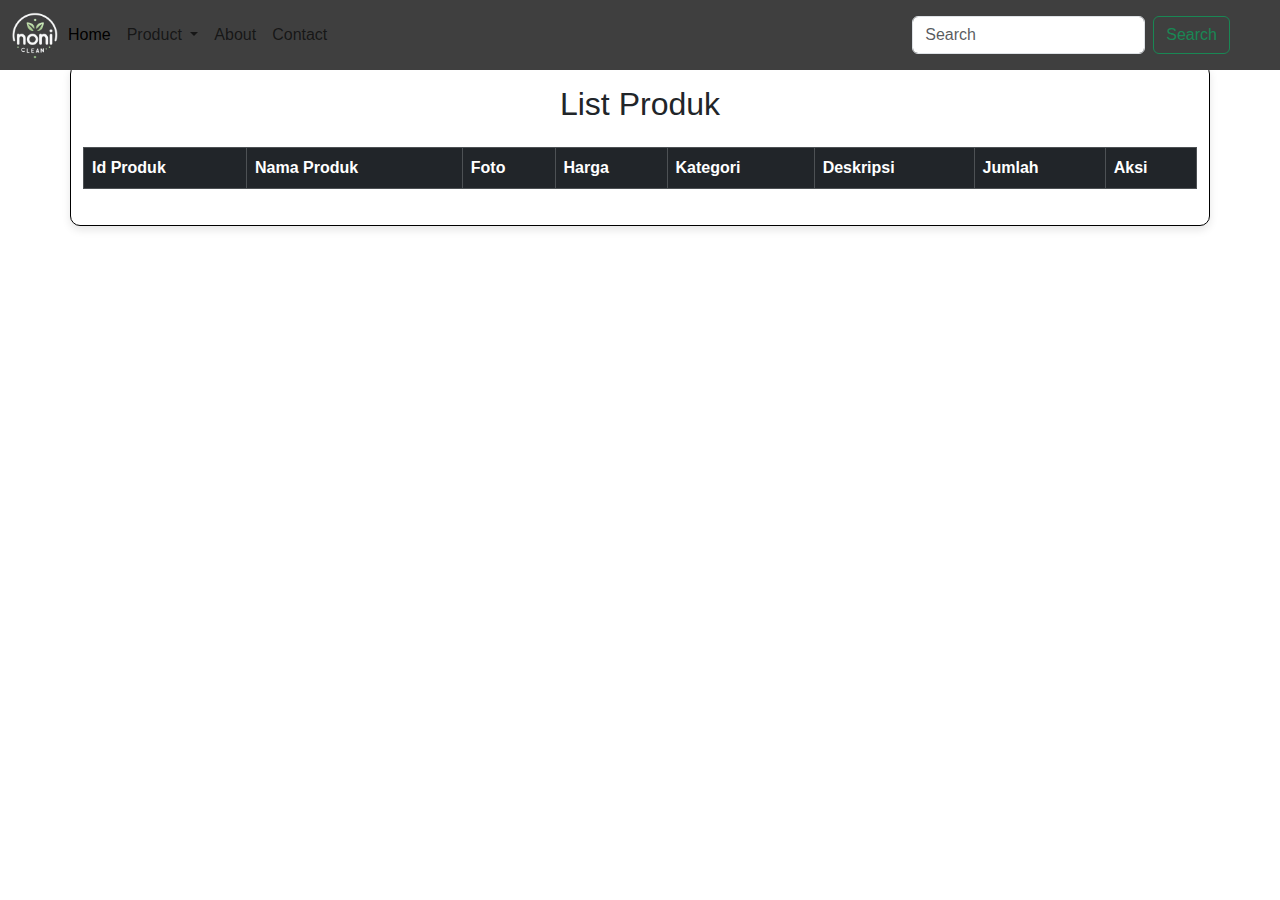
==== listproduct.html @ 6b49e654 "upload file" ====
<!DOCTYPE html>
<html lang="en">
<head>
    <meta charset="UTF-8">
    <meta name="viewport" content="width=device-width, initial-scale=1.0">
    <title>List Produk</title>
    <!-- CSS -->
    <link rel="stylesheet" href="css/style.css">
    <!-- JS -->
    <script src="js/navbar.js"></script>
    <script src="js/product-list.js" defer></script>
    <!-- Bootstrap -->
    <script src="https://cdn.jsdelivr.net/npm/bootstrap@5.3.0-alpha1/dist/js/bootstrap.bundle.min.js"></script>
    <link href="https://cdn.jsdelivr.net/npm/bootstrap@5.3.0-alpha1/dist/css/bootstrap.min.css" rel="stylesheet">
</head>
<body>
    <header> <!-- Navbar --></header>
    <div class="container mt-5">
        <h2 class="text-center">List Produk</h2>
        <table class="table table-bordered mt-4">
            <thead class="table-dark">
                <tr>
                    <th>Id Produk</th>
                    <th>Nama Produk</th>
                    <th>Foto</th>
                    <th>Harga</th>
                    <th>Kategori</th>
                    <th>Deskripsi</th>
                    <th>Jumlah</th>
                    <th>Aksi</th>
                </tr>
            </thead>
            <tbody id="product-list">
                <!-- Produk akan ditambahkan secara dinamis melalui JS -->
            </tbody>
        </table>
    </div>
</body>
</html>
---- css/style.css ----
* {
    margin: 0;
    padding: 0;
    text-decoration: none;
    list-style: none;
    font-family: "poppins", sans-serif;
    box-sizing: border-box;
  }

  /* navbar */

  .navbar .container-fluid{
    position: fixed;
    top: 0;
    left: 0;
    width: 100%;
    background-color: rgb(63, 63, 63);
    color: white;
    padding: 10px;
    text-align: center;
    z-index: 1000; /* Agar selalu di depan */
}

.icons a{
  margin-left: 5px;
  margin-right: 5px;
}

#carouselExampleSlidesOnly{
    margin-top: 3%;
    height: 20%;
    margin-bottom: 5px;
}

/* card list product */

.content {
  max-width: 1200px;
  margin: 20px auto;
  padding: 20px;
  z-index: 2;
}

.list-product {
  list-style-type: none;
  display: flex;
  justify-content: space-around;
}

.card {
  background-color: #fff;
  border-radius: 15px;
  box-shadow: 0 4px 8px rgba(0, 0, 0, 0.1);
  padding: 15px;
  text-align: center;
  width: 250px;
  position: relative;
  perspective: 1000px; /* Perspektif untuk membuat efek 3D */
}

.card-image {
  transition: transform 0.3s ease, box-shadow 0.3s ease;
}

.card-image img {
  width: 100%;
  height: auto;
  border-radius: 10px;
}

.card:hover .card-image {
  transform: scale(1.1) translateZ(20px); /* Membuat gambar timbul */
  box-shadow: 0 10px 20px rgba(0, 0, 0, 0.2); /* Tambahkan efek bayangan */
}

.card-body {
  margin-top: 10px;
}

.card-text p {
  font-size: 18px;
  font-weight: bold;
}

.card-text h4 {
  font-size: 16px;
  color: #666;
}

.icon {
  position: absolute;
  bottom: 15px;
  right: 15px;
  cursor: pointer;
  font-size: 20px;
}

.icon:first-of-type {
  left: 15px;
  right: auto;
}

.fa-heart {
  color: #ff0000;
}

.bi-cart3 {
  color: #93019d;
}

/* footer */

.footer2 {
  position: absolute;
  bottom: 0;
  left: 0;
  right: 0;
}

.footer-brand {
  background-color: #a5aaaf;
  width: 100%;
  height: 80px;
  display: flex;
}

.footer-brand img {
  margin-top: auto;
  margin-bottom: auto;
  /* margin-left: 70px; */
}

.social-list {
  display: flex;
  margin-top: auto;
  margin-bottom: auto;
  margin-left: 60%;
  margin-right: 40px;
}

.social-list .icon2 {
  margin-right: 15px;
  position: relative;
  font-size: 16px;
}

.icon2 :hover {
  color: #fbcd17;
}

.footer-link-box {
  background-color: #000;
  display: inline-flex;
  width: 100%;
  padding-bottom: 10px;
}

.footer-list {
  margin-left: 80px;
  margin-top: 20px;
  font-size: 14px;
  width: 40%;
}

.footer-list-title {
  color: white;
  margin-bottom: 5px;
  font-size: 20px;
}

.footer-link-text {
  color: white;
  margin-top: 10px;
}

.footer-list li {
  margin-top: 10px;
  margin-bottom: 10px;
}

.footer-table td,
th {
  color: #fff;
  text-align: left;
  margin-top: 10px;
}

.newsletter-form input {
  height: 30px;
  width: 250px;
  padding-left:5px ;
}

.newsletter-form button {
  margin-top: 5px;
  color: white;
  text-align: center;
  font-weight: bold;
  width: 100px;
  height: 30px;
  border: 1px solid white;
  border-radius: 10px;
  background-color: #6450b6;
}

.footer-bottom {
  height: 30px;
}

.footer-bottom ul {
  display: flex;
  text-align: center;
  margin-left: 23%;
  margin-right: 23%;
}

.footer-bottom li {
  margin-left: 50px;
  margin-right: 50px;
  color: black;
  font-size: 16px;
}

/* create_product */

.container {
  max-width: 600px;
  background-color: white;
  padding: 20px;
  border-radius: 10px;
  box-shadow: 0 4px 8px rgba(0, 0, 0, 0.1);
  margin-top: 4rem;
  border: 1px black solid;
}

h2 {
  margin-bottom: 20px;
  font-weight: bold;
}

.form-label {
  font-weight: bold;
}

.tampro {
  background-color: #007bff;
  border: none;
}

.tampro:hover {
  background-color: #0056b3;
}
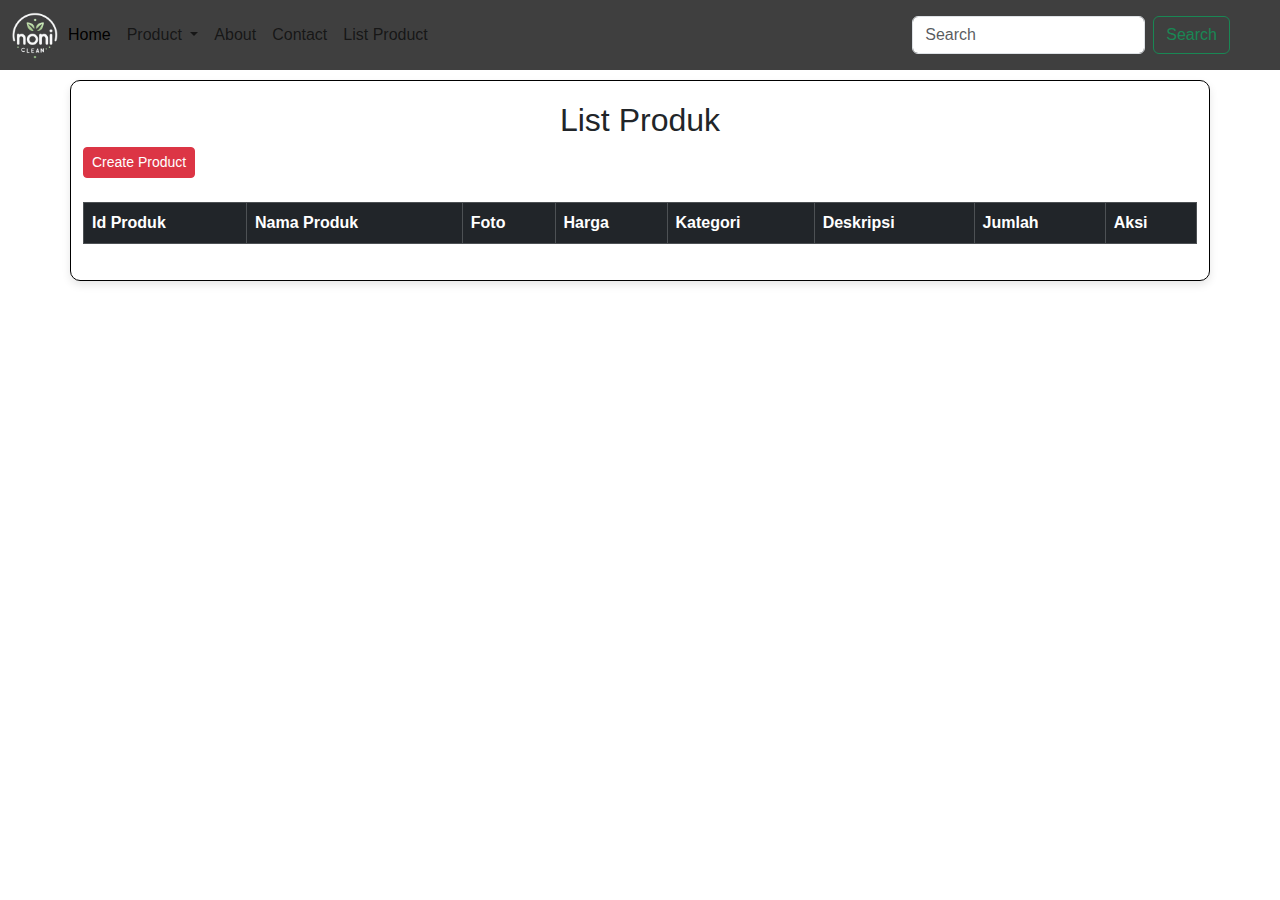
==== commit aa2f9f80: "update" ====
--- a/listproduct.html
+++ b/listproduct.html
@@ -15,8 +15,9 @@
 </head>
 <body>
     <header> <!-- Navbar --></header>
-    <div class="container mt-5">
+    <div class="container">
         <h2 class="text-center">List Produk</h2>
+        <a href="create_product.html"><button class="btn btn-danger btn-sm">Create Product</button></a>
         <table class="table table-bordered mt-4">
             <thead class="table-dark">
                 <tr>
